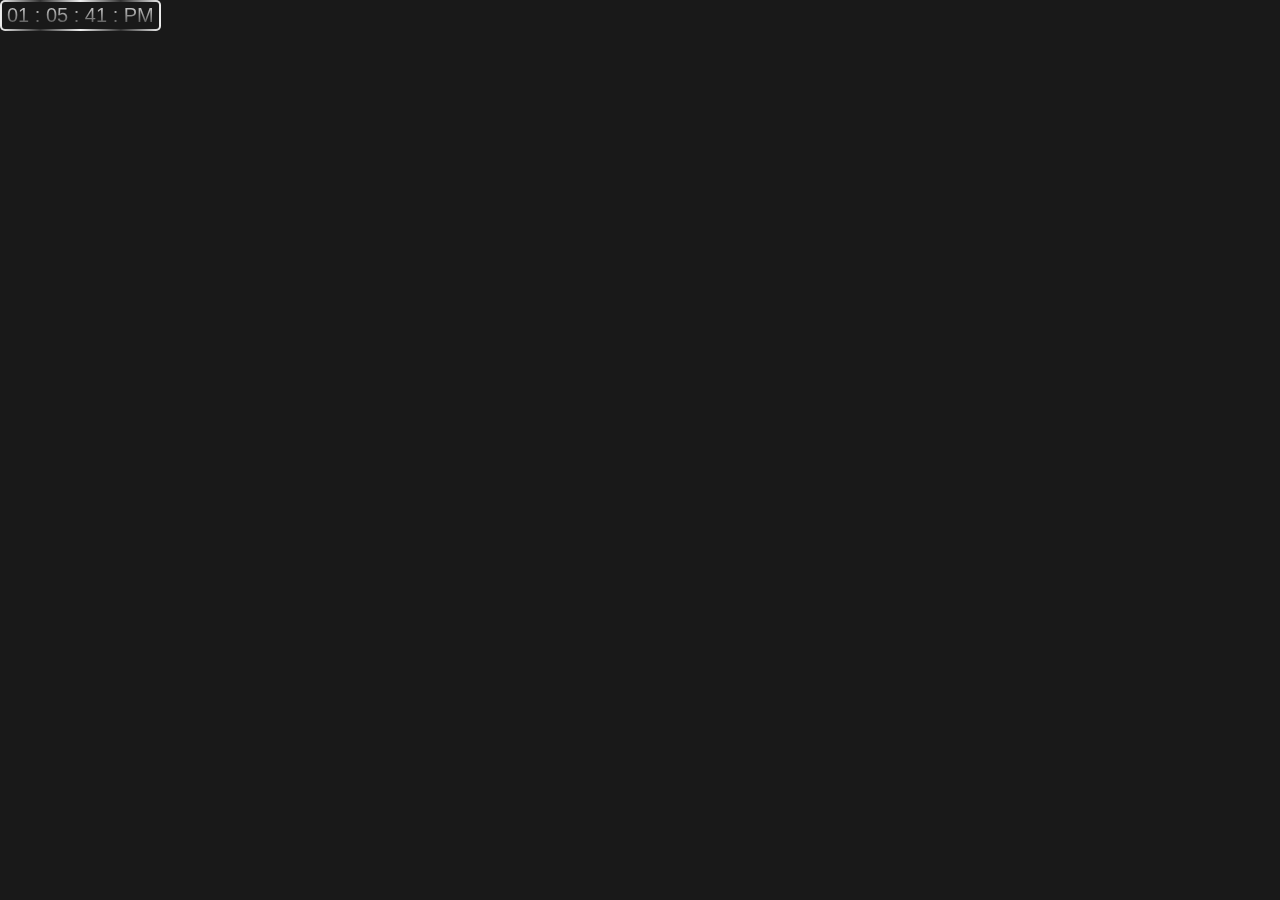
==== clock2/index.html @ c39dfb2d "finna" ====
<!DOCTYPE html>
<html lang="en">
<head>
	<meta charset="UTF-8">
    <meta http-equiv="X-UA-Compatible" content="IE=edge">
    <meta name="viewport" content="width=device-width, initial-scale=1.0">
	<script defer src="script.js"></script>
	<link rel="stylesheet" type="text/css" href="style.css">
	<title>Digital Clock | HTML CSS & JS | About7codes</title>
</head>
<body>
	<div id="movable">
		<div id="movable2">
			<div id="clock">
			</div>
		</div>
	</div>
	

	<!-- <script src="script.js"></script> -->
</body>
</html>
---- clock2/style.css ----
@import url("https://fonts.googleapis.com/css?family=Orbitron&display=swap");

body {
	width: 100%;
	height: 100%;
  padding: 0;
  margin: 0;
  background: #191919;
}

#clock {
  padding: 2px 5px 2px 5px;
  font-family: Arial, Helvetica, sans-serif;
  font-size: 20px;
  background: -webkit-linear-gradient(#eee, #333);
  -webkit-background-clip: text;
  -webkit-text-fill-color: transparent;
}
#movable2 {
  width: fit-content;
  border: double 2px transparent;
  border-radius: 5px;
  background-image: linear-gradient(#191919, #191919),
    linear-gradient(to right, #eee, #333, #eee, #333, #eee);
  background-origin: border-box;
  background-clip: content-box, border-box;
  /*movement*/
  cursor: move;
  z-index: 10;
}
#movable {
  position: absolute;
  z-index: 9;
  text-align: center;
}
#movable2:hover{
	background-image: linear-gradient(#191919, #191919),
    linear-gradient(to right, #eee, #eee);
	transition: all 0.2s;
}
#clock:hover {
	padding: 3px 6px 3px 6px;
  transition: all 0.2s;
}
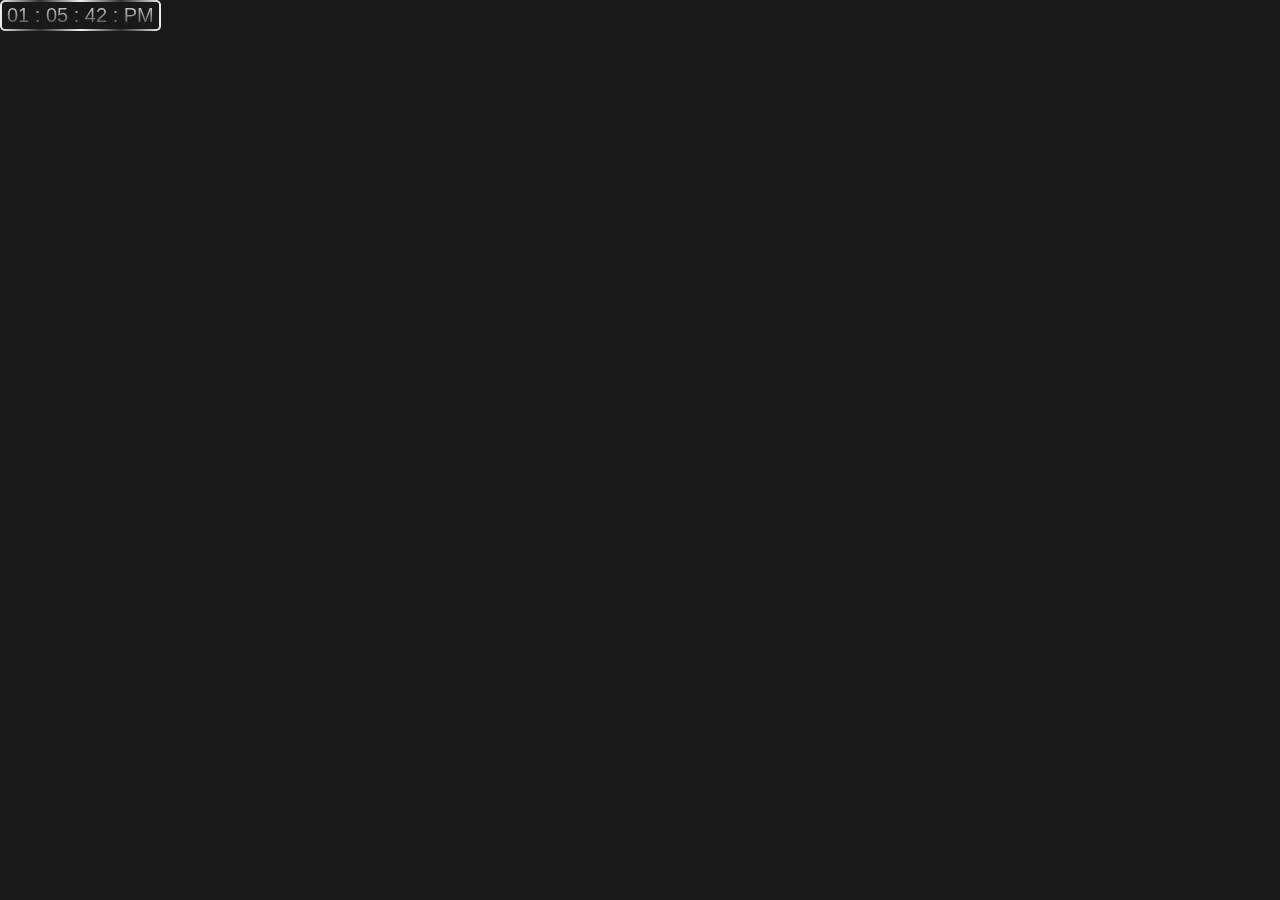
==== commit 4050da87: "sidebar" ====
--- a/clock2/index.html
+++ b/clock2/index.html
@@ -1,22 +1,20 @@
 <!DOCTYPE html>
 <html lang="en">
-<head>
-	<meta charset="UTF-8">
-    <meta http-equiv="X-UA-Compatible" content="IE=edge">
-    <meta name="viewport" content="width=device-width, initial-scale=1.0">
-	<script defer src="script.js"></script>
-	<link rel="stylesheet" type="text/css" href="style.css">
-	<title>Digital Clock | HTML CSS & JS | About7codes</title>
-</head>
-<body>
-	<div id="movable">
-		<div id="movable2">
-			<div id="clock">
-			</div>
-		</div>
-	</div>
-	
+  <head>
+    <meta charset="UTF-8" />
+    <meta http-equiv="X-UA-Compatible" content="IE=edge" />
+    <meta name="viewport" content="width=device-width, initial-scale=1.0" />
+    <script defer src="script.js"></script>
+    <link rel="stylesheet" type="text/css" href="style.css" />
+    <title>Digital Clock | HTML CSS & JS | About7codes</title>
+  </head>
+  <body>
+    <div id="movable">
+      <div id="movable2">
+        <div id="clock"></div>
+      </div>
+    </div>
 
-	<!-- <script src="script.js"></script> -->
-</body>
-</html>+    <!-- <script src="script.js"></script> -->
+  </body>
+</html>
